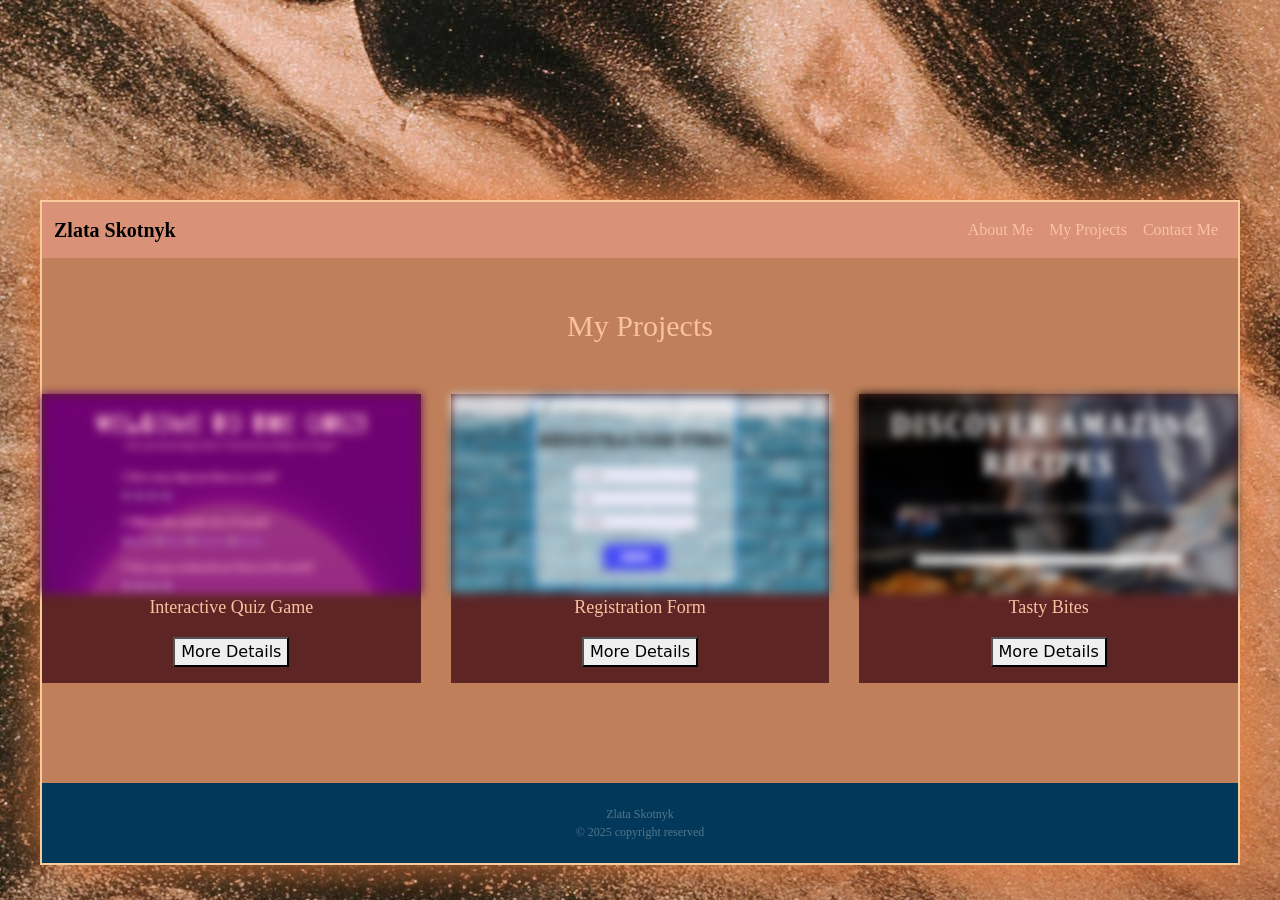
==== index2.html @ f41e43fd "made functional buttons with js" ====
<!DOCTYPE html>
<html lang="en">

<head>
    <meta charset="UTF-8">
    <meta name="viewport" content="width=device-width, initial-scale=1.0">
    <title>My Portfolio</title>
    <link href="https://cdn.jsdelivr.net/npm/bootstrap@5.3.8/dist/css/bootstrap.min.css" rel="stylesheet"
        integrity="sha384-sRIl4kxILFvY47J16cr9ZwB07vP4J8+LH7qKQnuqkuIAvNWLzeN8tE5YBujZqJLB" crossorigin="anonymous">
    <link rel="stylesheet" href="style2.css">
    <script defer src="script.js"></script>
</head>

<body>
    <div class="allContent">
        <nav class="navbar navbar-expand-lg navbar-light bg-body-tertiary">
            <div class="container-fluid">
                <a class="navbar-brand" href="#">Zlata Skotnyk</a>
                <button class="navbar-toggler" type="button" data-bs-toggle="collapse" data-bs-target="#navbarNav"
                    aria-controls="navbarNav" aria-expanded="false" aria-label="Toggle navigation">
                    <span class="navbar-toggler-icon"></span>
                </button>
                <div class="collapse navbar-collapse" id="navbarNav">
                    <ul class="navbar-nav ms-auto">
                        <li class="nav-item">
                            <a class="nav-link active" aria-current="page" href="index.html">About Me</a>
                        </li>
                        <li class="nav-item">
                            <a class="nav-link" href="index2.html">My Projects</a>
                        </li>
                        <li class="nav-item">
                            <a class="nav-link" href="index3.html">Contact Me</a>
                        </li>
                    </ul>
                </div>
            </div>
        </nav>

        <div class="welcome">
            <h1>My Projects</h1>
        </div>

        <div class="myProjects">
            <div class="projects">

                <div class="project1">
                    <img src="img/QUIZ.png" alt="Project 1">
                    <p>Interactive Quiz Game</p>
                    <button class="details-btn" data-project="1">More Details</button>
                    <p class="details-text" id="details1"></p>
                </div>
                <div class="project2">
                    <img src="img/Registration%20form.png" alt="Project 2">
                    <p>Registration Form</p>
                    <button class="details-btn" data-project="2">More Details</button>
                    <p class="details-text" id="details2"></p>
                </div>
                <div class="project3">
                    <img src="img/tasty%20bites.png" alt="Project 3">
                    <p>Tasty Bites</p>
                    <button class="details-btn" data-project="3">More Details</button>
                    <p class="details-text" id="details3"></p>
                </div>
            </div>
        </div>



        <footer>
            <div class="footerText">
                Zlata Skotnyk <br>
                &copy; 2025 copyright reserved
            </div>
        </footer>
    </div>

    <script src="https://cdn.jsdelivr.net/npm/bootstrap@5.3.2/dist/js/bootstrap.bundle.min.js"
        integrity="sha384-C6RzsynM9kWDrMNeT87bh95OGNyZPhcTNXj1NW7RuBCsyN/o0jlpcV8Qyq46cDfL"
        crossorigin="anonymous"></script>
</body>

</html>
---- style2.css ----
:root {
    --main-color: #BF7F5A;
    --header-color: #D99177;
    --footer-color: #023859;
    --topics-color: #fac2a1;
    --brand-color: #000000;
    --text-color: #fac2a1;
    --copyright-color: #52768b;
    --font-size-large: 30px;
    --font-size-small: 18px;
    --font-size-micro: 12px;
    --font-family: Cambria, Cochin, Georgia, Times, 'Times New Roman', serif;
}

body {
    background-image: url(img/pawel-czerwinski-tMbQpdguDVQ-unsplash.jpg);
    margin: auto;
    display: flex;
    align-items: center;
    justify-content: center;
}

.bg-body-tertiary {
    background-color: var(--header-color) !important;
    font-family: var(--font-family);
}

.navbar-brand {
    color: var(--brand-color) !important;
    font-weight: bold;
}

.nav-link {
    color: var(--topics-color) !important;
    padding: 0.5rem 1rem;
}

@media (max-width: 991px) {
    .navbar-collapse {
        position: absolute;
        top: 100%;
        left: 0;
        right: 0;
        background-color: var(--header-color);
        padding: 1rem;
        z-index: 1000;
        border-radius: 0 0 8px 8px;
    }
}

.navbar-toggler {
    border-color: var(--brand-color);
}

.navbar-toggler-icon {
    background-image: url("data:image/svg+xml,%3csvg xmlns='http://www.w3.org/2000/svg' viewBox='0 0 30 30'%3e%3cpath stroke='rgba(0, 0, 0, 0.75)' stroke-linecap='round' stroke-miterlimit='10' stroke-width='2' d='M4 7h22M4 15h22M4 23h22'/%3e%3c/svg%3e");
}

@media (max-width: 991px) {
    .navbar-collapse {
        padding: 1rem;
        margin-top: 0.5rem;
    }

    .navbar-nav {
        text-align: center;
    }

    .nav-item {
        margin: 0.5rem 0;
    }
}

h1,
p {
    color: var(--text-color) !important;
    font-size: var(--font-size-large);
    font-family: var(--font-family);
}

p {
    color: var(--text-color) !important;
    font-size: var(--font-size-small);
}

.allContent {
    background-color: var(--main-color);
    border: 2px solid rgb(247, 203, 154);
    box-shadow: 0px 0px 50px rgb(236, 127, 64);
    max-width: 1200px;
    width: 100%;
    min-height: 200px;
    height: auto;
    margin: 200px 15px 0;
}

.welcome {
    margin-top: 50px;
    text-align: center;
}

.myProjects {
    margin-top: 50px;
    margin-bottom: 100px;
    display: flex;
    flex-direction: row;
    justify-content: center;
    gap: 30px;
}

.projects {
    display: flex;
    flex-direction: row;
    justify-content: center;
    gap: 30px;
}

.project1,
.project2,
.project3 {
    width: 100%;
    height: auto;
    background-color: rgb(94, 37, 37);
    text-align: center;
}

img {
    width: 100%;
    height: 200px;
    filter: blur(5px);

}

footer {
    background-color: var(--footer-color);
    height: 80px;
    display: flex;
    justify-content: center;
    flex-direction: column;
    text-align: center;
}

.footerText {
    margin: auto;
    width: 200px;
    color: var(--copyright-color) !important;
    font-size: var(--font-size-micro);
    font-family: var(--font-family);
}

@media (max-width: 1024px) {
    :root {
        --font-size-large: 28px;
        --font-size-small: 16px;
        --font-size-micro: 12px;
    }

    .allContent {
        margin-top: 80px;
        padding: 22px;
    }

    .aboutMe {
        gap: 20px;
    }

    .img img {
        max-width: 300px;
    }
}


@media (max-width: 767px) {
    :root {
        --font-size-large: 22px;
        --font-size-small: 14px;
        --font-size-micro: 11px;
    }

    .allContent {
        margin-top: 40px;
        padding: 16px;
    }


    .aboutMe {
        flex-direction: column;
        align-items: center;
        margin-top: 40px;
        margin-bottom: 40px;
    }

    .bio {
        margin-top: 10px;
        text-align: center;
        padding: 0 8px;
    }

    h1 {
        font-size: 1.6rem;
    }

    p {
        font-size: 0.95rem;
    }

    .img img {
        max-width: 220px;
    }

    footer {
        height: auto;
        padding: 12px 0;
    }

    .footerText {
        width: auto;
        font-size: var(--font-size-micro);
    }
}
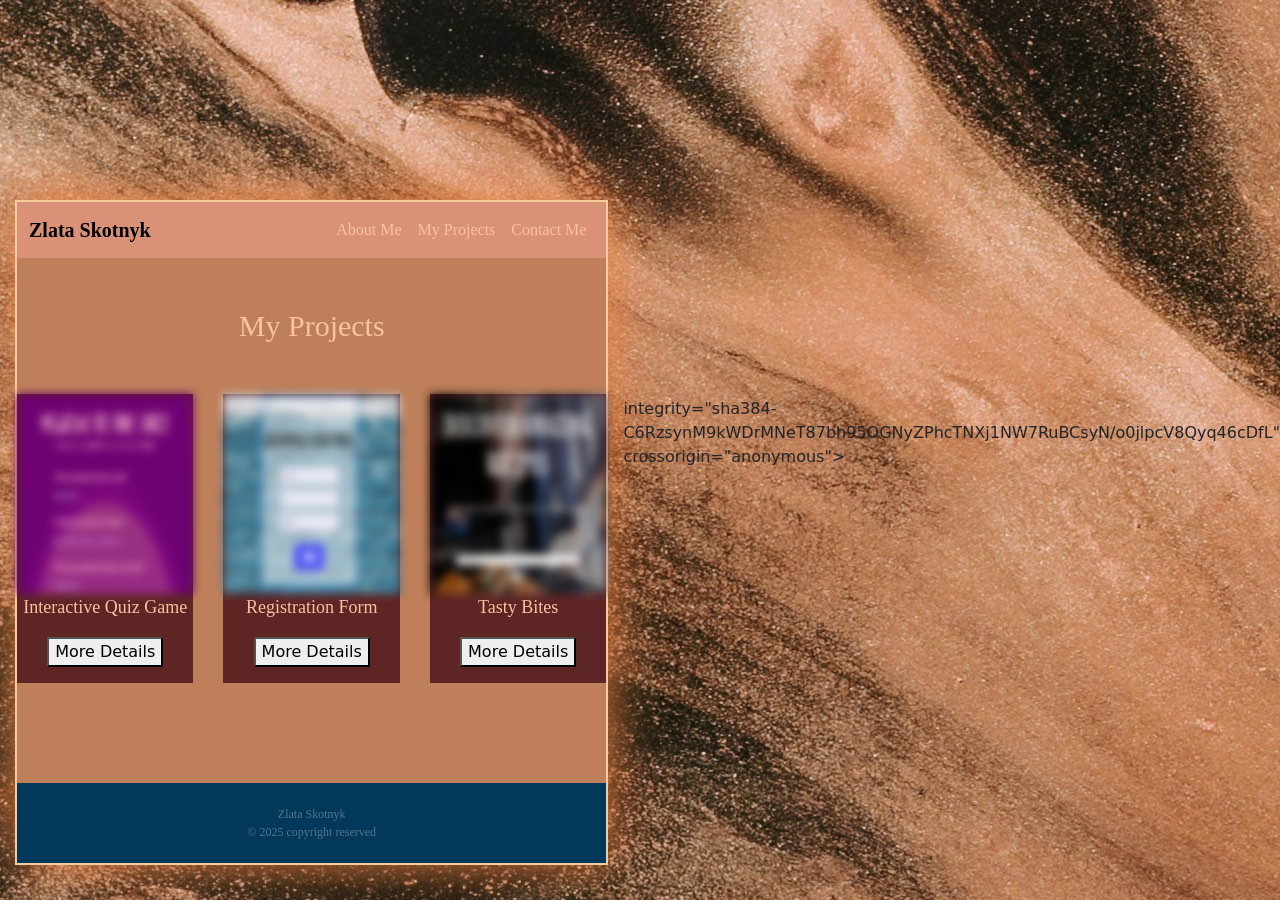
==== commit 2ed01ec1: "Merge branch 'main' into scriptjs" ====
--- a/index2.html
+++ b/index2.html
@@ -77,6 +77,7 @@
     <script src="https://cdn.jsdelivr.net/npm/bootstrap@5.3.2/dist/js/bootstrap.bundle.min.js"
         integrity="sha384-C6RzsynM9kWDrMNeT87bh95OGNyZPhcTNXj1NW7RuBCsyN/o0jlpcV8Qyq46cDfL"
         crossorigin="anonymous"></script>
+        integrity="sha384-C6RzsynM9kWDrMNeT87bh95OGNyZPhcTNXj1NW7RuBCsyN/o0jlpcV8Qyq46cDfL" crossorigin="anonymous"></script>
 </body>
 
 </html>
--- a/style2.css
+++ b/style2.css
@@ -66,6 +66,11 @@
         text-align: center;
     }
 
+    
+    .navbar-nav {
+        text-align: center;
+    }
+    
     .nav-item {
         margin: 0.5rem 0;
     }
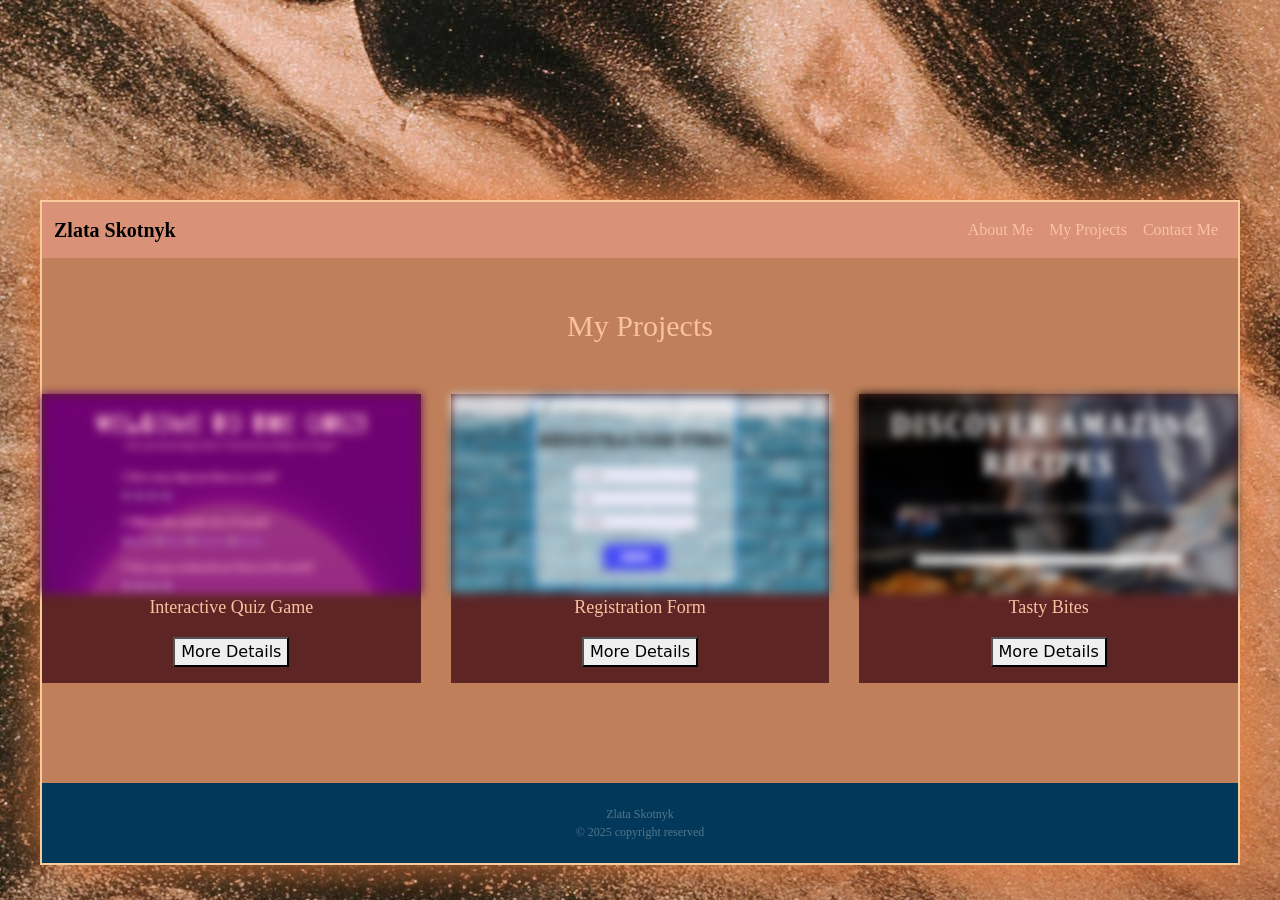
==== commit fb794d6a: "check errors" ====
--- a/index2.html
+++ b/index2.html
@@ -35,11 +35,10 @@
                 </div>
             </div>
         </nav>
-
+        
         <div class="welcome">
             <h1>My Projects</h1>
         </div>
-
         <div class="myProjects">
             <div class="projects">
 
@@ -64,8 +63,6 @@
             </div>
         </div>
 
-
-
         <footer>
             <div class="footerText">
                 Zlata Skotnyk <br>
@@ -77,7 +74,6 @@
     <script src="https://cdn.jsdelivr.net/npm/bootstrap@5.3.2/dist/js/bootstrap.bundle.min.js"
         integrity="sha384-C6RzsynM9kWDrMNeT87bh95OGNyZPhcTNXj1NW7RuBCsyN/o0jlpcV8Qyq46cDfL"
         crossorigin="anonymous"></script>
-        integrity="sha384-C6RzsynM9kWDrMNeT87bh95OGNyZPhcTNXj1NW7RuBCsyN/o0jlpcV8Qyq46cDfL" crossorigin="anonymous"></script>
 </body>
 
 </html>
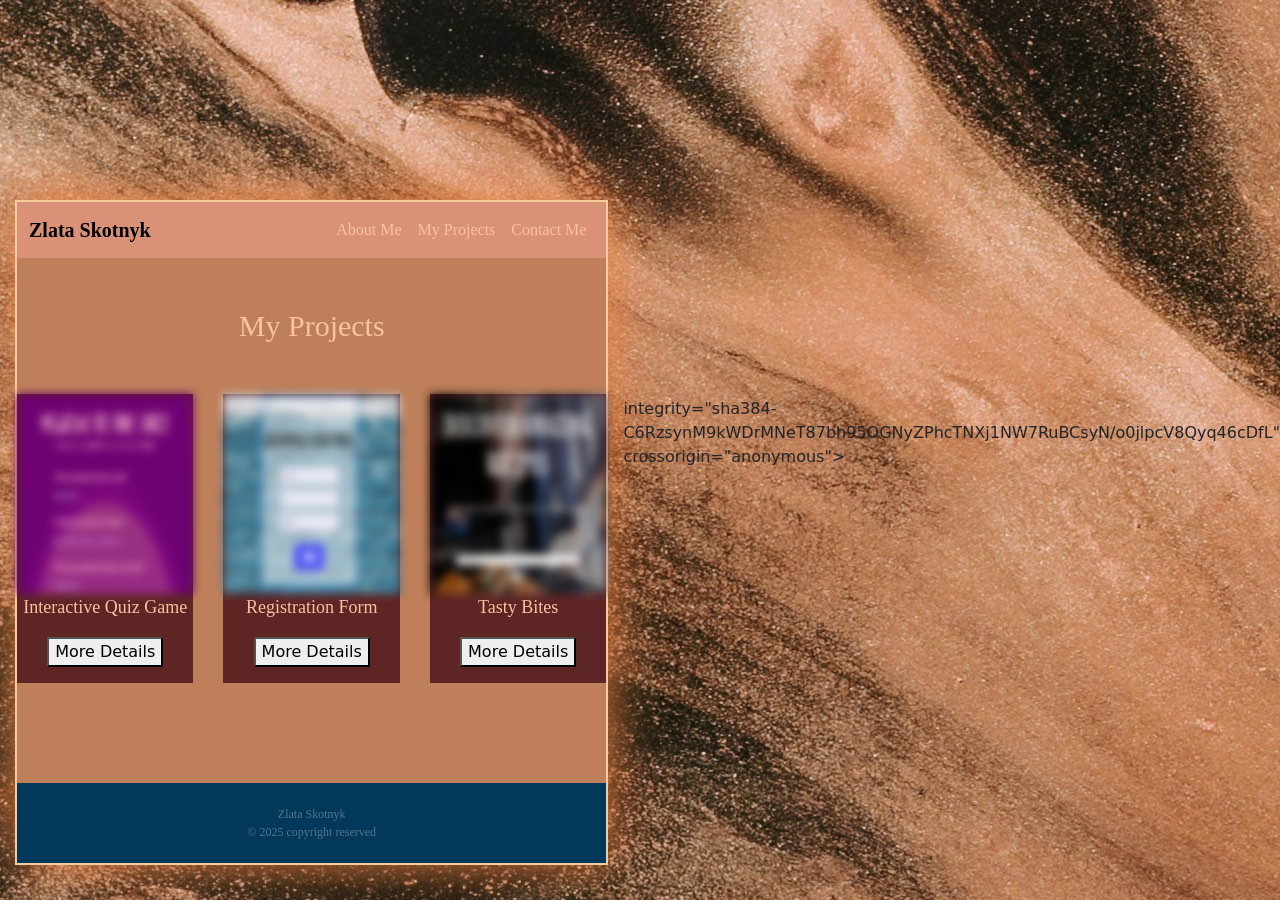
==== commit 53fe49b7: "Merge branch 'main' of https://github.com/ZlataSkotnyk/my-portfolio into scriptjs" ====
--- a/index2.html
+++ b/index2.html
@@ -74,6 +74,7 @@
     <script src="https://cdn.jsdelivr.net/npm/bootstrap@5.3.2/dist/js/bootstrap.bundle.min.js"
         integrity="sha384-C6RzsynM9kWDrMNeT87bh95OGNyZPhcTNXj1NW7RuBCsyN/o0jlpcV8Qyq46cDfL"
         crossorigin="anonymous"></script>
+        integrity="sha384-C6RzsynM9kWDrMNeT87bh95OGNyZPhcTNXj1NW7RuBCsyN/o0jlpcV8Qyq46cDfL" crossorigin="anonymous"></script>
 </body>
 
 </html>
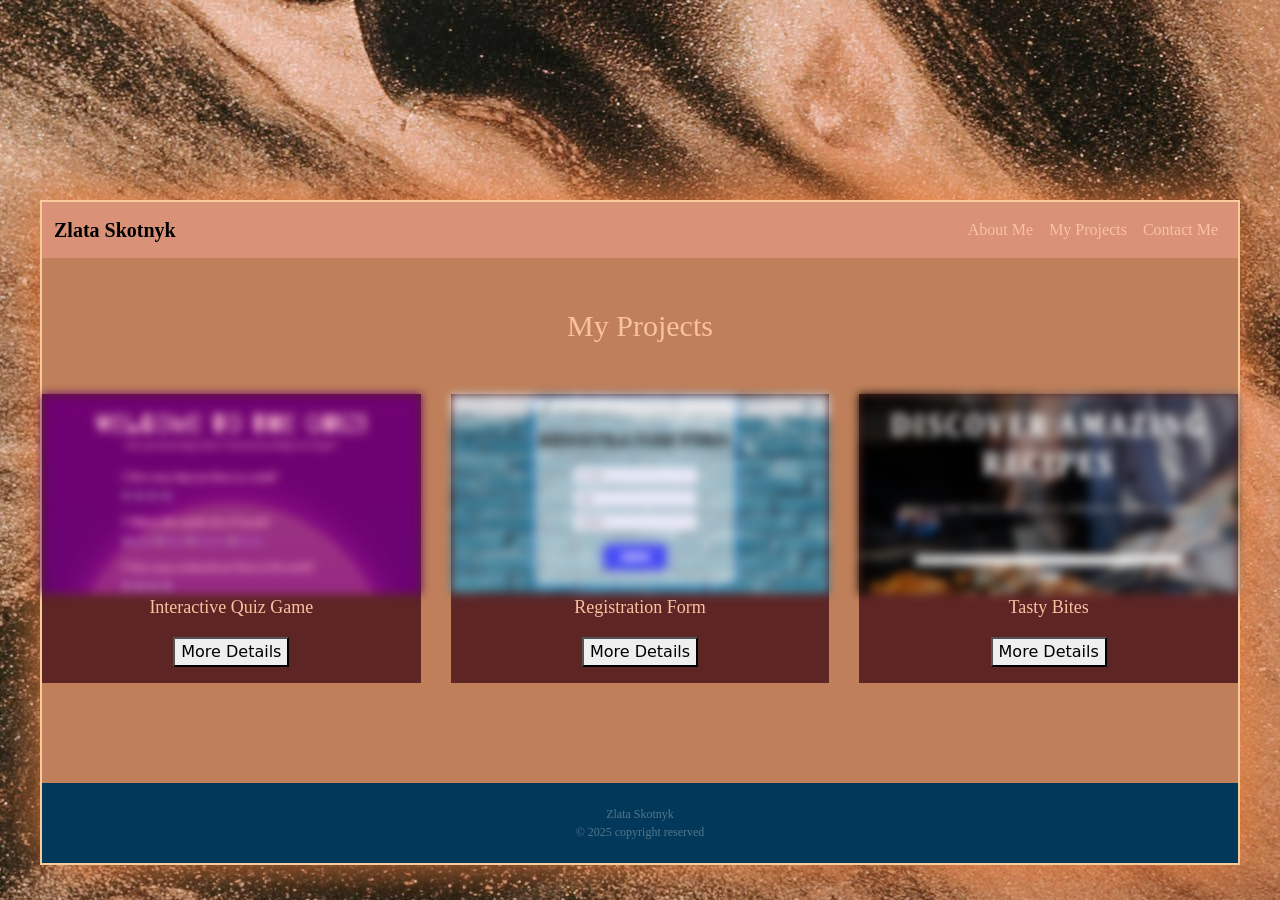
==== commit 462f0b80: "fix: correct script tag placement in index2.html" ====
--- a/index2.html
+++ b/index2.html
@@ -74,7 +74,7 @@
     <script src="https://cdn.jsdelivr.net/npm/bootstrap@5.3.2/dist/js/bootstrap.bundle.min.js"
         integrity="sha384-C6RzsynM9kWDrMNeT87bh95OGNyZPhcTNXj1NW7RuBCsyN/o0jlpcV8Qyq46cDfL"
         crossorigin="anonymous"></script>
-        integrity="sha384-C6RzsynM9kWDrMNeT87bh95OGNyZPhcTNXj1NW7RuBCsyN/o0jlpcV8Qyq46cDfL" crossorigin="anonymous"></script>
+        <script integrity="sha384-C6RzsynM9kWDrMNeT87bh95OGNyZPhcTNXj1NW7RuBCsyN/o0jlpcV8Qyq46cDfL" crossorigin="anonymous"></script>
 </body>
 
 </html>
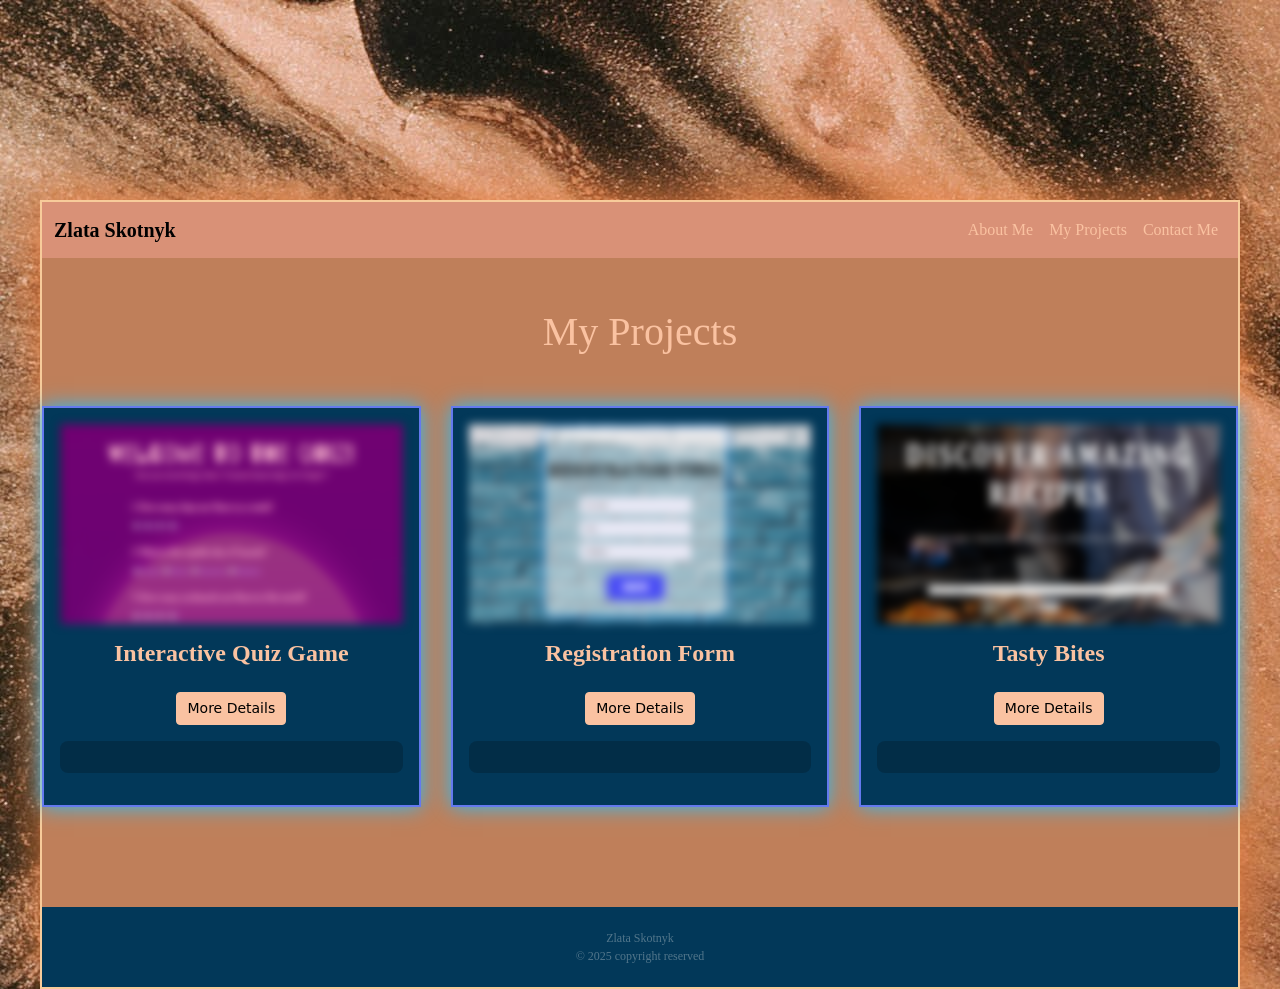
==== commit ecd7bda5: "added styled for Gallery" ====
--- a/index2.html
+++ b/index2.html
@@ -44,19 +44,19 @@
 
                 <div class="project1">
                     <img src="img/QUIZ.png" alt="Project 1">
-                    <p>Interactive Quiz Game</p>
+                    <h3>Interactive Quiz Game</h3>
                     <button class="details-btn" data-project="1">More Details</button>
                     <p class="details-text" id="details1"></p>
                 </div>
                 <div class="project2">
                     <img src="img/Registration%20form.png" alt="Project 2">
-                    <p>Registration Form</p>
+                    <h3>Registration Form</h3>
                     <button class="details-btn" data-project="2">More Details</button>
                     <p class="details-text" id="details2"></p>
                 </div>
                 <div class="project3">
                     <img src="img/tasty%20bites.png" alt="Project 3">
-                    <p>Tasty Bites</p>
+                    <h3>Tasty Bites</h3>
                     <button class="details-btn" data-project="3">More Details</button>
                     <p class="details-text" id="details3"></p>
                 </div>
@@ -71,10 +71,7 @@
         </footer>
     </div>
 
-    <script src="https://cdn.jsdelivr.net/npm/bootstrap@5.3.2/dist/js/bootstrap.bundle.min.js"
-        integrity="sha384-C6RzsynM9kWDrMNeT87bh95OGNyZPhcTNXj1NW7RuBCsyN/o0jlpcV8Qyq46cDfL"
-        crossorigin="anonymous"></script>
-        <script integrity="sha384-C6RzsynM9kWDrMNeT87bh95OGNyZPhcTNXj1NW7RuBCsyN/o0jlpcV8Qyq46cDfL" crossorigin="anonymous"></script>
+    <script src="https://cdn.jsdelivr.net/npm/bootstrap@5.3.2/dist/js/bootstrap.bundle.min.js" integrity="sha384-C6RzsynM9kWDrMNeT87bh95OGNyZPhcTNXj1NW7RuBCsyN/o0jlpcV8Qyq46cDfL" crossorigin="anonymous"></script>
 </body>
 
 </html>
--- a/style2.css
+++ b/style2.css
@@ -5,8 +5,10 @@
     --topics-color: #fac2a1;
     --brand-color: #000000;
     --text-color: #fac2a1;
+    --project1--project2--project3-color: #023859;
     --copyright-color: #52768b;
-    --font-size-large: 30px;
+    --font-size-large: 40px;
+    --font-size-midiam: 24px;
     --font-size-small: 18px;
     --font-size-micro: 12px;
     --font-family: Cambria, Cochin, Georgia, Times, 'Times New Roman', serif;
@@ -66,18 +68,18 @@
         text-align: center;
     }
 
-    
+
     .navbar-nav {
         text-align: center;
     }
-    
+
     .nav-item {
         margin: 0.5rem 0;
     }
 }
 
 h1,
-p {
+p{
     color: var(--text-color) !important;
     font-size: var(--font-size-large);
     font-family: var(--font-family);
@@ -86,6 +88,14 @@
 p {
     color: var(--text-color) !important;
     font-size: var(--font-size-small);
+}
+
+h3{
+    color: var(--topics-color);
+    font-size: var(--font-size-midiam);
+    font-family: var(--font-family);
+    font-weight: bold;
+    margin-top: 15px;
 }
 
 .allContent {
@@ -125,8 +135,70 @@
 .project3 {
     width: 100%;
     height: auto;
-    background-color: rgb(94, 37, 37);
+    background-color: var(--project1--project2--project3-color);
     text-align: center;
+    border: 2px solid rgb(100, 121, 238);
+    box-shadow: 0px 0px 20px rgb(46, 187, 243);
+    padding: 1rem;
+}
+
+.details-btn {
+    background-color:var(--text-color);
+    font-size: 14px;
+    text-decoration: none;
+    display: inline-block;
+    margin-top: 1rem;
+    padding: 5px 10px;
+    border: 1px solid var(--text-color);
+    border-radius: 4px;
+    transition: all 0.3s ease;
+}
+
+.details-btn:hover {
+    background-color: var(--project1--project2--project3-color);
+    color: var(--text-color);
+}
+
+.details-text {
+    margin-top: 1rem;
+    padding: 1rem;
+    background-color: rgba(0, 0, 0, 0.2);
+    border-radius: 8px;
+    text-align: left;
+}
+
+.project-details h3 {
+    color: var(--topics-color);
+    font-size: var(--font-size-midiam);
+    margin-bottom: 1rem;
+    font-family: var(--font-family);
+    font-weight: bold;
+}
+
+.project-details p {
+    color: var(--text-color);
+    font-size: var(--font-size-small);
+    font-family: var(--font-family);
+    line-height: 1.5;
+    margin-bottom: 0.8rem;
+}
+
+.project-details .project-link {
+    color: var(--topics-color);
+    font-size: 14px;
+    font-family: var(--font-family);
+    text-decoration: none;
+    display: inline-block;
+    margin-top: 1rem;
+    padding: 5px 10px;
+    border: 1px solid var(--topics-color);
+    border-radius: 4px;
+    transition: all 0.3s ease;
+}
+
+.project-details .project-link:hover {
+    background-color: var(--topics-color);
+    color: var(--project1--project2--project3-color);
 }
 
 img {
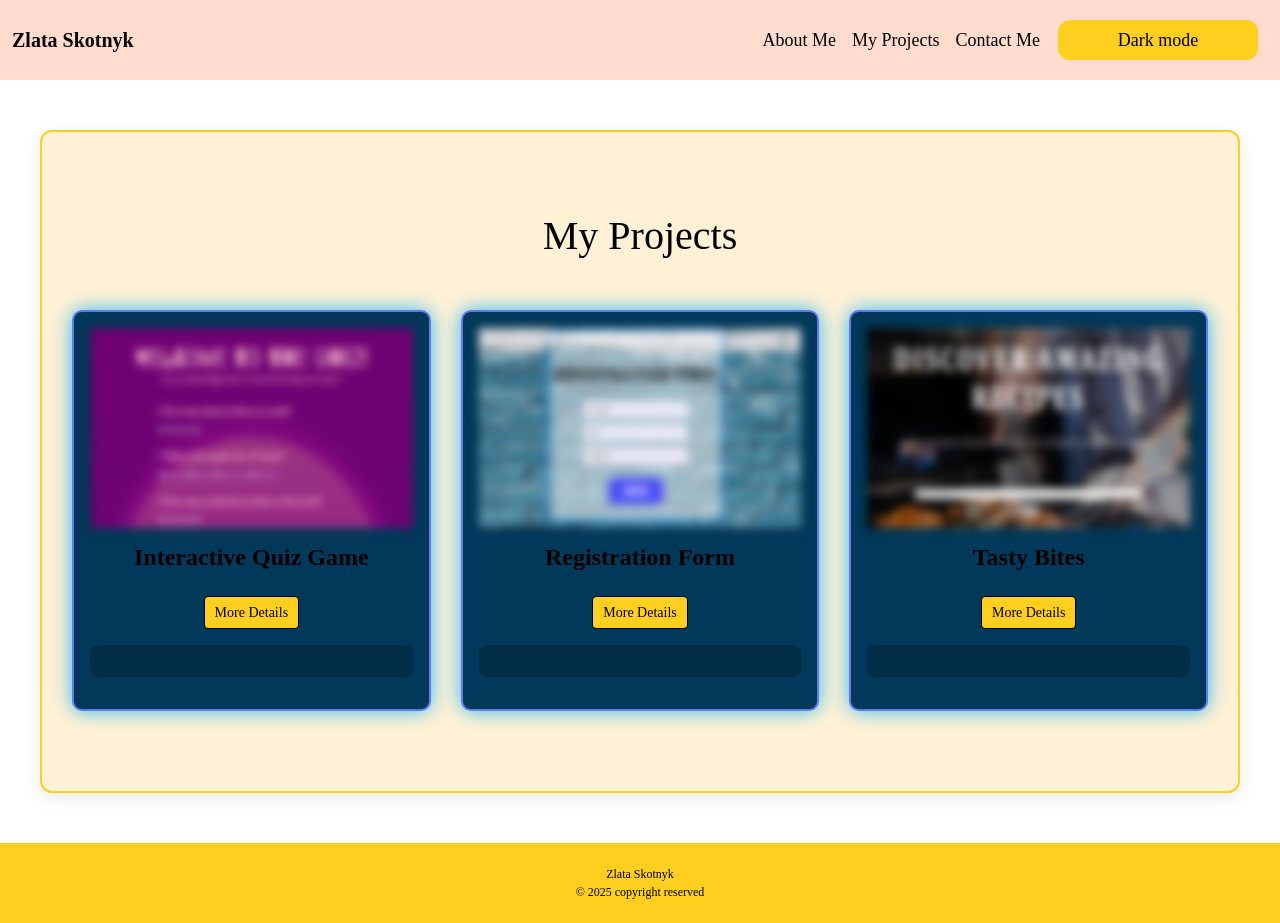
==== commit e3968402: "added new design for all section and toggle mode" ====
--- a/index2.html
+++ b/index2.html
@@ -8,34 +8,35 @@
     <link href="https://cdn.jsdelivr.net/npm/bootstrap@5.3.8/dist/css/bootstrap.min.css" rel="stylesheet"
         integrity="sha384-sRIl4kxILFvY47J16cr9ZwB07vP4J8+LH7qKQnuqkuIAvNWLzeN8tE5YBujZqJLB" crossorigin="anonymous">
     <link rel="stylesheet" href="style2.css">
+    <script defer src="toggle-mode.js"></script>
     <script defer src="script.js"></script>
 </head>
 
 <body>
+    <nav class="navbar navbar-expand-lg navbar-light bg-body-tertiary">
+        <div class="container-fluid">
+            <a class="navbar-brand" href="#">Zlata Skotnyk</a>
+            <button class="navbar-toggler" type="button" data-bs-toggle="collapse" data-bs-target="#navbarNav"
+                aria-controls="navbarNav" aria-expanded="false" aria-label="Toggle navigation">
+                <span class="navbar-toggler-icon"></span>
+            </button>
+            <div class="collapse navbar-collapse" id="navbarNav">
+                <ul class="navbar-nav ms-auto">
+                    <li class="nav-item">
+                        <a class="nav-link active" aria-current="page" href="index.html">About Me</a>
+                    </li>
+                    <li class="nav-item">
+                        <a class="nav-link" href="index2.html">My Projects</a>
+                    </li>
+                    <li class="nav-item">
+                        <a class="nav-link" href="index3.html">Contact Me</a>
+                    </li>
+                </ul>
+            </div>
+            <button id="toggle-mode" type="button">Toggle Dark Mode</button>
+        </div>
+    </nav>
     <div class="allContent">
-        <nav class="navbar navbar-expand-lg navbar-light bg-body-tertiary">
-            <div class="container-fluid">
-                <a class="navbar-brand" href="#">Zlata Skotnyk</a>
-                <button class="navbar-toggler" type="button" data-bs-toggle="collapse" data-bs-target="#navbarNav"
-                    aria-controls="navbarNav" aria-expanded="false" aria-label="Toggle navigation">
-                    <span class="navbar-toggler-icon"></span>
-                </button>
-                <div class="collapse navbar-collapse" id="navbarNav">
-                    <ul class="navbar-nav ms-auto">
-                        <li class="nav-item">
-                            <a class="nav-link active" aria-current="page" href="index.html">About Me</a>
-                        </li>
-                        <li class="nav-item">
-                            <a class="nav-link" href="index2.html">My Projects</a>
-                        </li>
-                        <li class="nav-item">
-                            <a class="nav-link" href="index3.html">Contact Me</a>
-                        </li>
-                    </ul>
-                </div>
-            </div>
-        </nav>
-        
         <div class="welcome">
             <h1>My Projects</h1>
         </div>
@@ -62,16 +63,18 @@
                 </div>
             </div>
         </div>
-
-        <footer>
-            <div class="footerText">
-                Zlata Skotnyk <br>
-                &copy; 2025 copyright reserved
-            </div>
-        </footer>
     </div>
 
-    <script src="https://cdn.jsdelivr.net/npm/bootstrap@5.3.2/dist/js/bootstrap.bundle.min.js" integrity="sha384-C6RzsynM9kWDrMNeT87bh95OGNyZPhcTNXj1NW7RuBCsyN/o0jlpcV8Qyq46cDfL" crossorigin="anonymous"></script>
+    <footer>
+        <div class="footerText">
+            Zlata Skotnyk <br>
+            &copy; 2025 copyright reserved
+        </div>
+    </footer>
+
+    <script src="https://cdn.jsdelivr.net/npm/bootstrap@5.3.2/dist/js/bootstrap.bundle.min.js"
+        integrity="sha384-C6RzsynM9kWDrMNeT87bh95OGNyZPhcTNXj1NW7RuBCsyN/o0jlpcV8Qyq46cDfL"
+        crossorigin="anonymous"></script>
 </body>
 
 </html>
--- a/style2.css
+++ b/style2.css
@@ -1,12 +1,14 @@
 :root {
-    --main-color: #BF7F5A;
-    --header-color: #D99177;
-    --footer-color: #023859;
-    --topics-color: #fac2a1;
+    --backgrounf-color: white;
+    --main-color: rgb(255, 241, 213);
+    --header-color: #ff946352;
+    --footer-color: #ffcf1f;
+    --topics-color: #000000;
     --brand-color: #000000;
-    --text-color: #fac2a1;
+    --text-color: #000000;
+    --details-btn: #ffcf1f;
     --project1--project2--project3-color: #023859;
-    --copyright-color: #52768b;
+    --copyright-color: #000000;
     --font-size-large: 40px;
     --font-size-midiam: 24px;
     --font-size-small: 18px;
@@ -15,16 +17,42 @@
 }
 
 body {
-    background-image: url(img/pawel-czerwinski-tMbQpdguDVQ-unsplash.jpg);
-    margin: auto;
-    display: flex;
-    align-items: center;
-    justify-content: center;
-}
+    background-color: var(--backgrounf-color);
+    margin: 0;
+    padding: 0;
+    font-family: var(--font-family);
+    color: var(--text-color);
+}
+
+/* DARK MODE STYLES */
+body.dark {
+    --backgrounf-color: rgb(48, 48, 48);
+    --main-color: #0b0c1a;
+    --header-color: #1f1f2b;
+    --footer-color: #1f1f2b;
+    --skill-section-color: #232335;
+    --card-back-color: #2b2b44;
+    --topics-color: #e6e6e6;
+    --brand-color: #e6e6e6;
+    --text-color: #e6e6e6;
+    --copyright-color: #bfbfbf;
+}
+
+body.dark .allContent{
+    border: 2px solid #ffffff;
+}
+
+body.dark #toggle-mode {
+    background-color: #555555;
+    color: #e6e6e6;
+}
+/* DARK MODE STYLES END*/
 
 .bg-body-tertiary {
     background-color: var(--header-color) !important;
     font-family: var(--font-family);
+    font-size: var(--font-size-small);
+    height: 80px;
 }
 
 .navbar-brand {
@@ -35,6 +63,12 @@
 .nav-link {
     color: var(--topics-color) !important;
     padding: 0.5rem 1rem;
+    transition: transform 1s ease-out
+}
+
+.nav-link:hover {
+    color: white !important;
+    transform: scale(1.1);
 }
 
 @media (max-width: 991px) {
@@ -78,8 +112,27 @@
     }
 }
 
+/*toggle button styles*/
+#toggle-mode {
+    background-color: #ffcf1f;
+    width: 200px;
+    height: 40px;
+    margin: 0 10px 0 10px;
+    border: none;
+    border-radius: 12px;
+    transition: transform 1s ease-out;
+}
+
+#toggle-mode:hover {
+    background-color: #ffd633;
+    cursor: pointer;
+    transform: scale(1.1);
+}
+
+/*toggle button styles end*/
+
 h1,
-p{
+p {
     color: var(--text-color) !important;
     font-size: var(--font-size-large);
     font-family: var(--font-family);
@@ -90,7 +143,7 @@
     font-size: var(--font-size-small);
 }
 
-h3{
+h3 {
     color: var(--topics-color);
     font-size: var(--font-size-midiam);
     font-family: var(--font-family);
@@ -100,13 +153,16 @@
 
 .allContent {
     background-color: var(--main-color);
-    border: 2px solid rgb(247, 203, 154);
-    box-shadow: 0px 0px 50px rgb(236, 127, 64);
     max-width: 1200px;
     width: 100%;
+    margin: 50px auto;
+    padding: 30px;
     min-height: 200px;
     height: auto;
-    margin: 200px 15px 0;
+    border: 2px solid #ffcf1f;
+    border-radius: 12px;
+    box-shadow: 0 6px 18px rgba(0, 0, 0, 0.08);
+    overflow: hidden;
 }
 
 .welcome {
@@ -116,15 +172,17 @@
 
 .myProjects {
     margin-top: 50px;
-    margin-bottom: 100px;
+    margin-bottom: 50px;
     display: flex;
     flex-direction: row;
     justify-content: center;
     gap: 30px;
+
 }
 
 .projects {
     display: flex;
+    align-items: flex-start;
     flex-direction: row;
     justify-content: center;
     gap: 30px;
@@ -140,10 +198,11 @@
     border: 2px solid rgb(100, 121, 238);
     box-shadow: 0px 0px 20px rgb(46, 187, 243);
     padding: 1rem;
+    border-radius: 10px;
 }
 
 .details-btn {
-    background-color:var(--text-color);
+    background-color: var(--details-btn);
     font-size: 14px;
     text-decoration: none;
     display: inline-block;
@@ -237,10 +296,6 @@
         padding: 22px;
     }
 
-    .aboutMe {
-        gap: 20px;
-    }
-
     .img img {
         max-width: 300px;
     }
@@ -260,17 +315,8 @@
     }
 
 
-    .aboutMe {
+    .projects {
         flex-direction: column;
-        align-items: center;
-        margin-top: 40px;
-        margin-bottom: 40px;
-    }
-
-    .bio {
-        margin-top: 10px;
-        text-align: center;
-        padding: 0 8px;
     }
 
     h1 {
